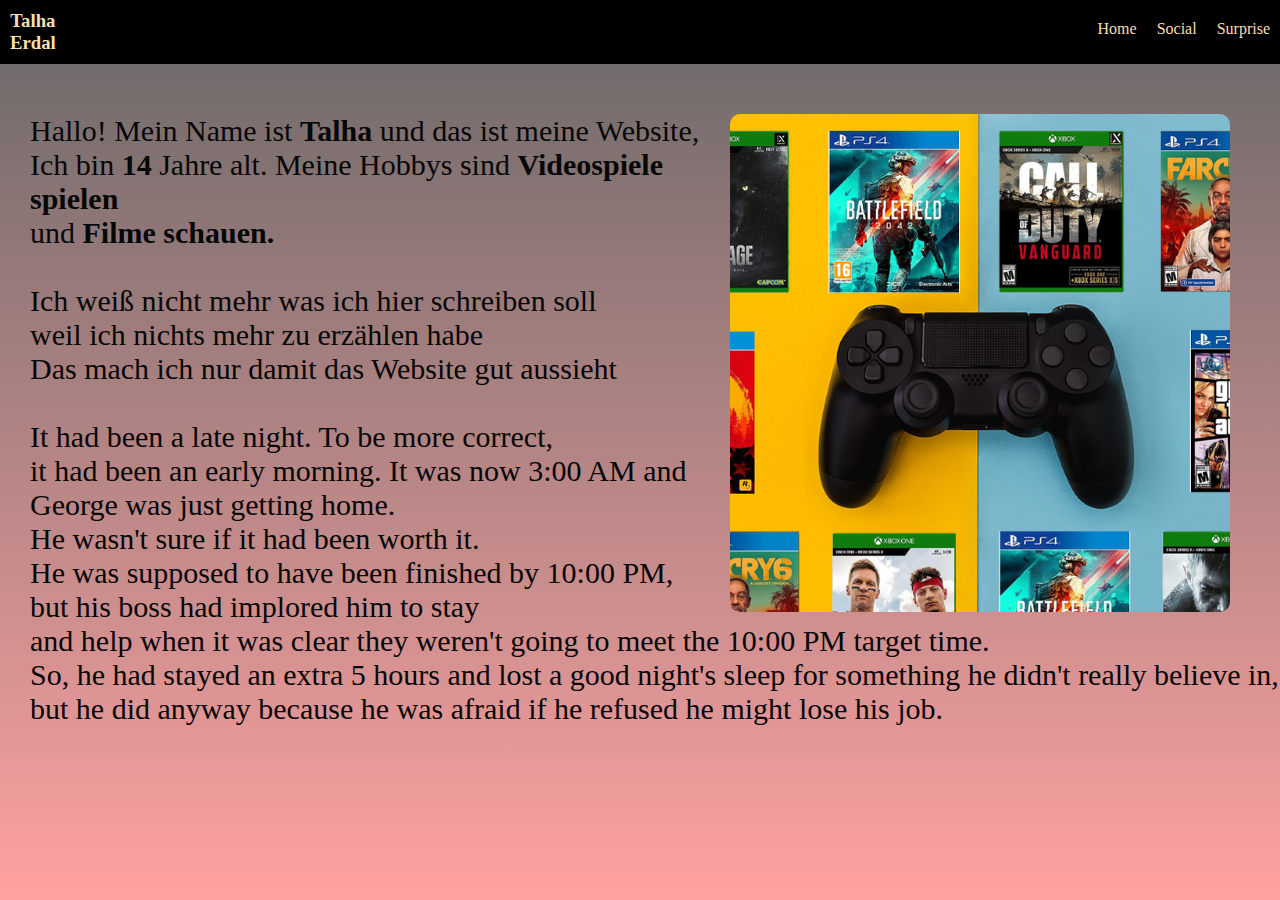
==== main.html @ 25873f3b "Website 1.0" ====
<!DOCTYPE html>
<html lang="en">
<head>
    <meta charset="UTF-8">
    <meta http-equiv="X-UA-Compatible" content="IE=edge">
    <meta name="viewport" content="width=device-width, initial-scale=1.0">
    <title>Talha Erdal</title>
    <link rel="stylesheet" href="style.css">
    
</head>
<body>
    <script src="script.js"></script>
    
    <div id="a">
        
        <h3>
            Talha<br>
            Erdal
        </h3>
        
        
        
        <a href="https://www.youtube.com/watch?v=xvFZjo5PgG0" target="_blank">Surprise</a>
        <a href="SocialMedia.html">Social</a>
        <a href="main.html">Home</a>
        
        

    </div>

    <img src="image.png" alt="videogame" id="video">
    <p>
        Hallo! Mein Name ist <b>Talha</b> und das ist meine Website,<br>
        Ich bin <b>14</b> Jahre alt. Meine Hobbys sind <b>Videospiele spielen</b><br>
        und <b>Filme schauen.</b>
        <br>
        <br>
        Ich weiß nicht mehr was ich hier schreiben soll <br>
        weil ich nichts mehr zu erzählen habe <br>
        Das mach ich nur damit das Website gut aussieht
        <br>
        <br>
        It had been a late night. To be more correct,<br>
        it had been an early morning. It was now 3:00 AM and <br>
        George was just getting home. <br>
        He wasn't sure if it had been worth it. <br>
        He was supposed to have been finished by 10:00 PM, <br>
        but his boss had implored him to stay <br>
        and help when it was clear they weren't going to meet the 10:00 PM target time. <br>
        So, he had stayed an extra 5 hours and lost a good night's sleep for something he didn't really believe in, <br>
        but he did anyway because he was afraid if he refused he might lose his job.
    </p>
    

    
    
</body>
</html>
---- style.css ----
*{margin: 0;padding: 0;}
html{
    height: 100%;
}
body{
    background-image: linear-gradient(rgb(104, 104, 104),rgb(255, 161, 161));
    height: 100%;
}
#a{
    background-color: black;
    overflow: hidden;
    
    
}
h3{
    text-decoration: none;
    color: wheat;
    text-align: center;
    float: left;
    padding: 10px 10px;
}
a{
    text-decoration: none;
    color: wheat;
    text-align:center;
    float: right;
    padding: 10px 10px;
    margin-top: 10px;
    
}
a:hover{
    color: rgb(255, 0, 0);
}

#video{
    width: 500px;
    float: right;
    margin-right: 50px;
    margin-top: 50px;
    border-radius: 2%;
}
p{
    color: #070707;
    font-size: 30px;
    text-align: left;
    padding-left: 30px;
    padding-top: 50px;
    
}

#button{
    text-align: center;
    margin-top: 400px;
}
button{
    width: 200px;
    height: 200px;
    background-size: 180px;
    background-repeat: no-repeat;
    background-position: center;
}
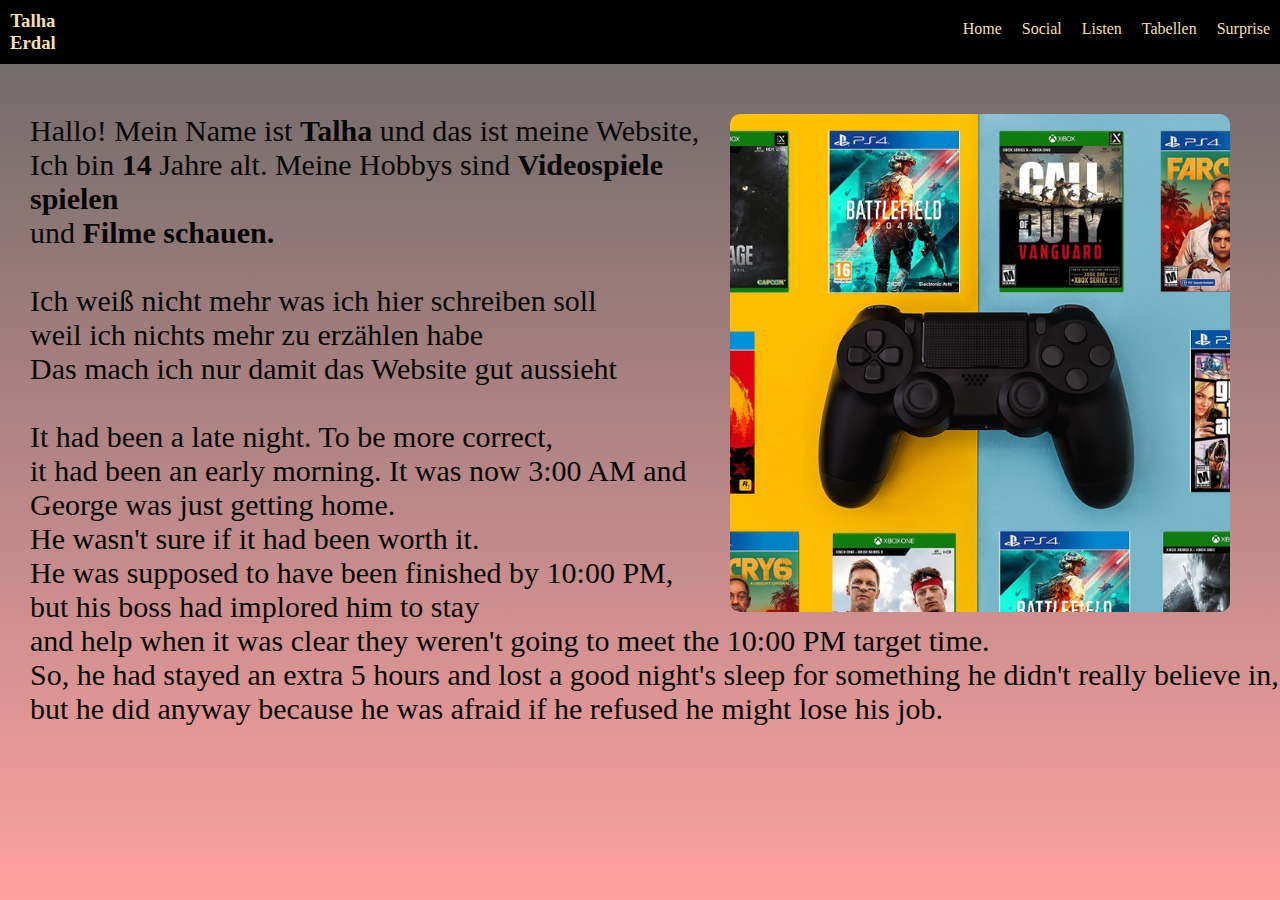
==== commit d37465f6: "Add files via upload" ====
--- a/main.html
+++ b/main.html
@@ -21,6 +21,8 @@
         
         
         <a href="https://www.youtube.com/watch?v=xvFZjo5PgG0" target="_blank">Surprise</a>
+        <a href="tabellen.html">Tabellen</a>
+        <a href="liste.html">Listen</a>
         <a href="SocialMedia.html">Social</a>
         <a href="main.html">Home</a>
         
@@ -55,4 +57,4 @@
     
     
 </body>
-</html>+</html>
